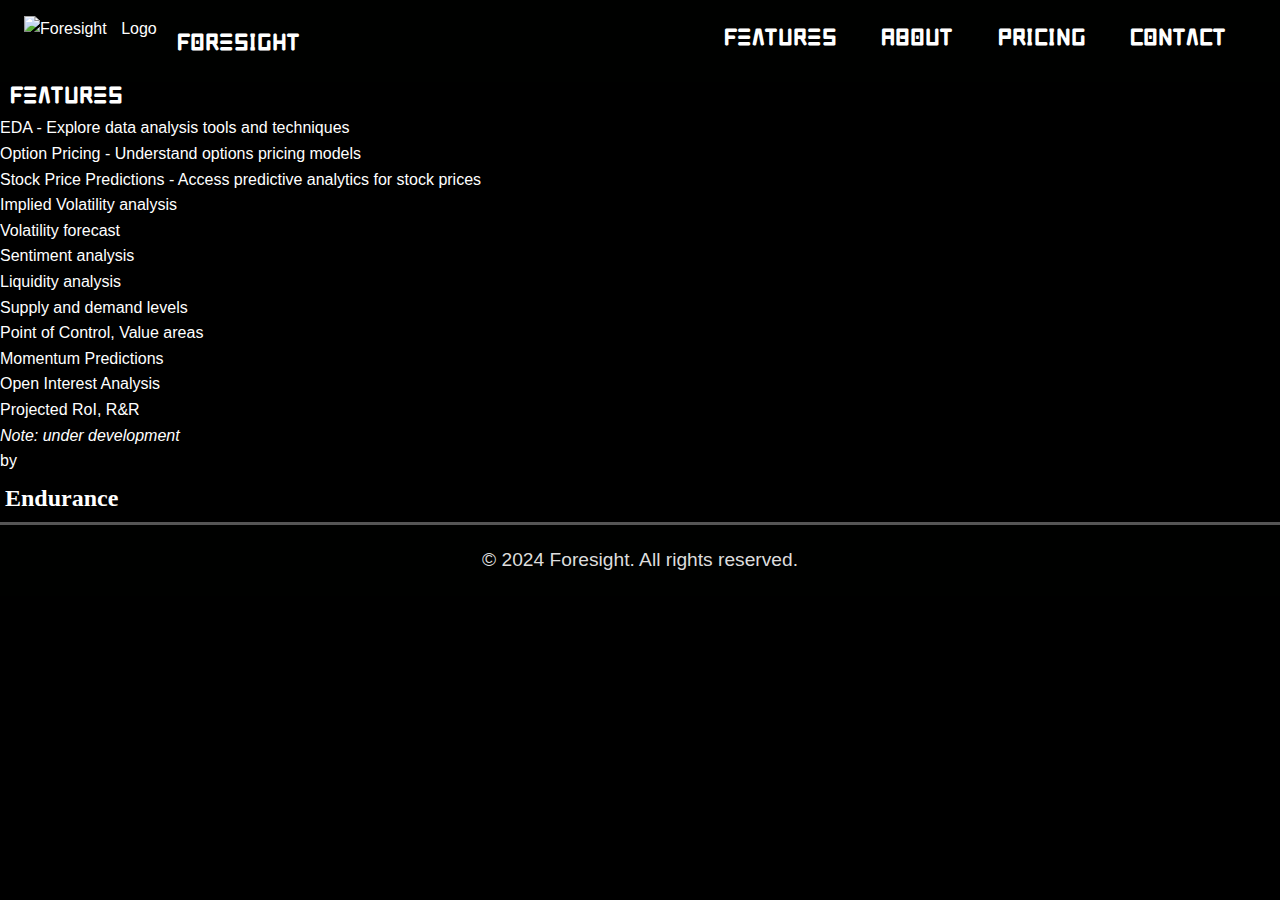
==== Features.html @ dc1a1a07 "Update Features.html" ====
<!DOCTYPE html>
<html lang="en">
  <head>
    <meta charset="UTF-8">
    <meta name="viewport" content="width=device-width, initial-scale=1.0">
    <title>Foresight - Home</title>
    <link rel="stylesheet" href="styles.css">
    <link rel="icon" type="image/png" href="Assets/Logos/bullai.png">
  </head>
  <body>
  
    <header>
      <div class="container">
        <a href='index.html'>
          <img id="logo" src="Assets/Logos/bullai.png" alt="Foresight Logo">
        </a>
        <div class="title">
        <h2>Foresight</h2>
        </div>
      </div>
  
      <nav>
        <ul>
          <li><h2><a href="Features.html">Features</a></h2></li>
          <li><h2><a href="#about">About</a></h2></li>
          <li><h2><a href="#pricing">Pricing</a></h2></li>
          <li><h2><a href="#contact">Contact</a></h2></li>
        </ul>
      </nav>
    </header>

    <!-- Features Section -->
    <section id="features">
        <h2>Features</h2>
        <ul>
            <li>EDA - Explore data analysis tools and techniques</li>
            <li>Option Pricing - Understand options pricing models</li>
            <li>Stock Price Predictions - Access predictive analytics for stock prices</li>
            <li>Implied Volatility analysis</li>
            <li>Volatility forecast</li>
            <li>Sentiment analysis</li>
            <li>Liquidity analysis</li>
            <li>Supply and demand levels</li>
            <li>Point of Control, Value areas</li>
            <li>Momentum Predictions</li>
            <li>Open Interest Analysis</li>
            <li>Projected RoI, R&R</li>
            <li><i>Note: under development</i></li>
        </ul>
    </section>
    
    
    <div class="ref">
      <p>by</p>
      <span class="glown"><h1> Endurance</h1></span>
    </div>
    
    <footer>
      <p>&copy; 2024 Foresight. All rights reserved.</p>
    </footer>

</body>
</html>
---- styles.css ----
/* Reset CSS */
body, h1, h2, p, ul, li {
    margin: 0;
    padding: 0;
    box-sizing: border-box;
}

/* Font face */
@font-face {
    font-family: 'Logirent';
    src: url(Assets/Fonts/logirent/ttf/logirent-logirent-regular-400.ttf);
    font-family: 'Solaris';
    src: url(Assets/Fonts/Solaris/Solaris.ttf);
}

/* Body Styles */
body {
    font-family: 'Segoe UI', Tahoma, Geneva, Verdana, sans-serif;
    background-color: #000000; /* Dark background color */
    color: #fff; /* Light gray text color */
    line-height: 1.6;
    margin: 0;
    padding: 0;
}

/* Header Styles */
header {
    background-color: #000100; /* Dark background for header */
    padding: 1rem 1.5rem; /* Add some padding for spacing */
    display: flex; /* Arrange elements horizontally */
    justify-content: space-between; /* Align items evenly */
    align-items: center; /* Vertically center logo and title */
}

h1 {
    font-family: 'Logirent';
    font-size: 1.5em; /* Adjust the font size as needed */
    margin-right: 10px; /* Add space between the logo and the title */
    margin-left: 10px;
}

h2 {
    font-family: 'Solaris';
    font-size: 1.5em; /* Adjust the font size as needed */
    margin-right: 10px; /* Add space between the logo and the title */
    margin-left: 10px;
    margin-top: -5px;
}

h3 {
    font-size: 1.5em;
}

p {
    font-family: 'Segoe UI', Tahoma, Geneva, Verdana, sans-serif; /* Use default font for paragraphs */
    margin: 0; /* Remove default margin */
}

.container {
    display: flex; /* Allow logo and navigation to align side-by-side */
    align-items: center; /* Align items based on the baseline of the content */
    word-spacing: 10px;
  }
  
  .container a {
    display: flex;
    align-items: center;
    text-decoration: none; 
    color: inherit;
  }
  
.title {
    display: flex;
    align-items: center;
    margin-left: 10px;
    margin-top: 10px;
    
}

#logo {
    display: flex;
    align-items: center;
    height: 50px;
}
  
  h1 {
    margin: 5px; /* Remove default margin */
  }

nav {
    list-style: none; /* Remove default bullet points */
    margin: 0; /* Remove default margin */
    padding: 0; /* Remove default padding */
}

nav li {
    display: inline-block; /* Display menu items inline */
    margin-right: 20px; /* Add spacing between menu items */
}

nav a {
    color: #fff; /* White text color for menus */
    text-decoration: none; /* Remove underline */
    font-weight: bold; /* Make menus bolder for readability */
}

.glow {
    animation: glow 1.5s infinite alternate;
}

@keyframes glow {
    from {
        text-shadow: 0 0 10px #8A2BE2; /* Purple glow */
    }
    to {
        text-shadow: 0 0 20px #8A2BE2; /* Increased glow */
    }
}

.glown {
    animation: glown 1.5s infinite alternate;
}

@keyframes glown {
    from {
        text-shadow: 0 0 10px #fff; /* White glow */
    }
    to {
        text-shadow: 0 0 30px #fff; /* Increased glow */
    }
}

/* Hero Section Styles */
.hero-section {
    position: relative;
    height: 400px; /* Adjust the height of the hero section */
    background-image: url('Assets/Bg/bg2_1.jpeg'); /* Add your background image */
    background-size: cover;
    background-position: center;
    color: #fff; /* Text color */
}

.overlay {
    position: absolute;
    top: 0;
    left: 0;
    width: 100%;
    height: 100%;
    background-color: rgba(0, 0, 0, 0.5); /* Semi-transparent overlay */
}

.hero-content {
    position: absolute;
    top: 50%;
    left: 50%;
    transform: translate(-50%, -50%);
    text-align: center;
}

.hero-content h1 {
    font-size: 3em;
    margin-bottom: 10px;
}

.hero-content p {
    font-size: 1.5em;
}

/* Call-to-Action Styles */
#cta {
    background-color: #000100; /* Darker background */
    color: #fff;
    text-align: center;
    padding: 30px 0;
    border-radius: 5px;
}

#cta h2 {
    font-size: 2.5em;
    margin-bottom: 20px;
}

#cta p {
    font-size: 1.2em;
    margin-bottom: 30px;
}

.cta-button {
    background-color: #555; /* Darker button */
    color: #fff;
    padding: 15px 40px;
    border: none;
    border-radius: 5px;
    font-size: 1.2em;
    text-decoration: none;
    transition: background-color 0.3s ease-in-out;
}

.cta-button:hover {
    background-color: #666; /* Slightly lighter on hover */
}

/* Footer Styles */
footer {
    background-color: #000100; /* Dark footer background */
    color: #ddd;
    text-align: center;
    padding: 20px;
    border-top: 3px solid #555; /* Darker border */
}

footer p {
    font-size: 1.2em;
}
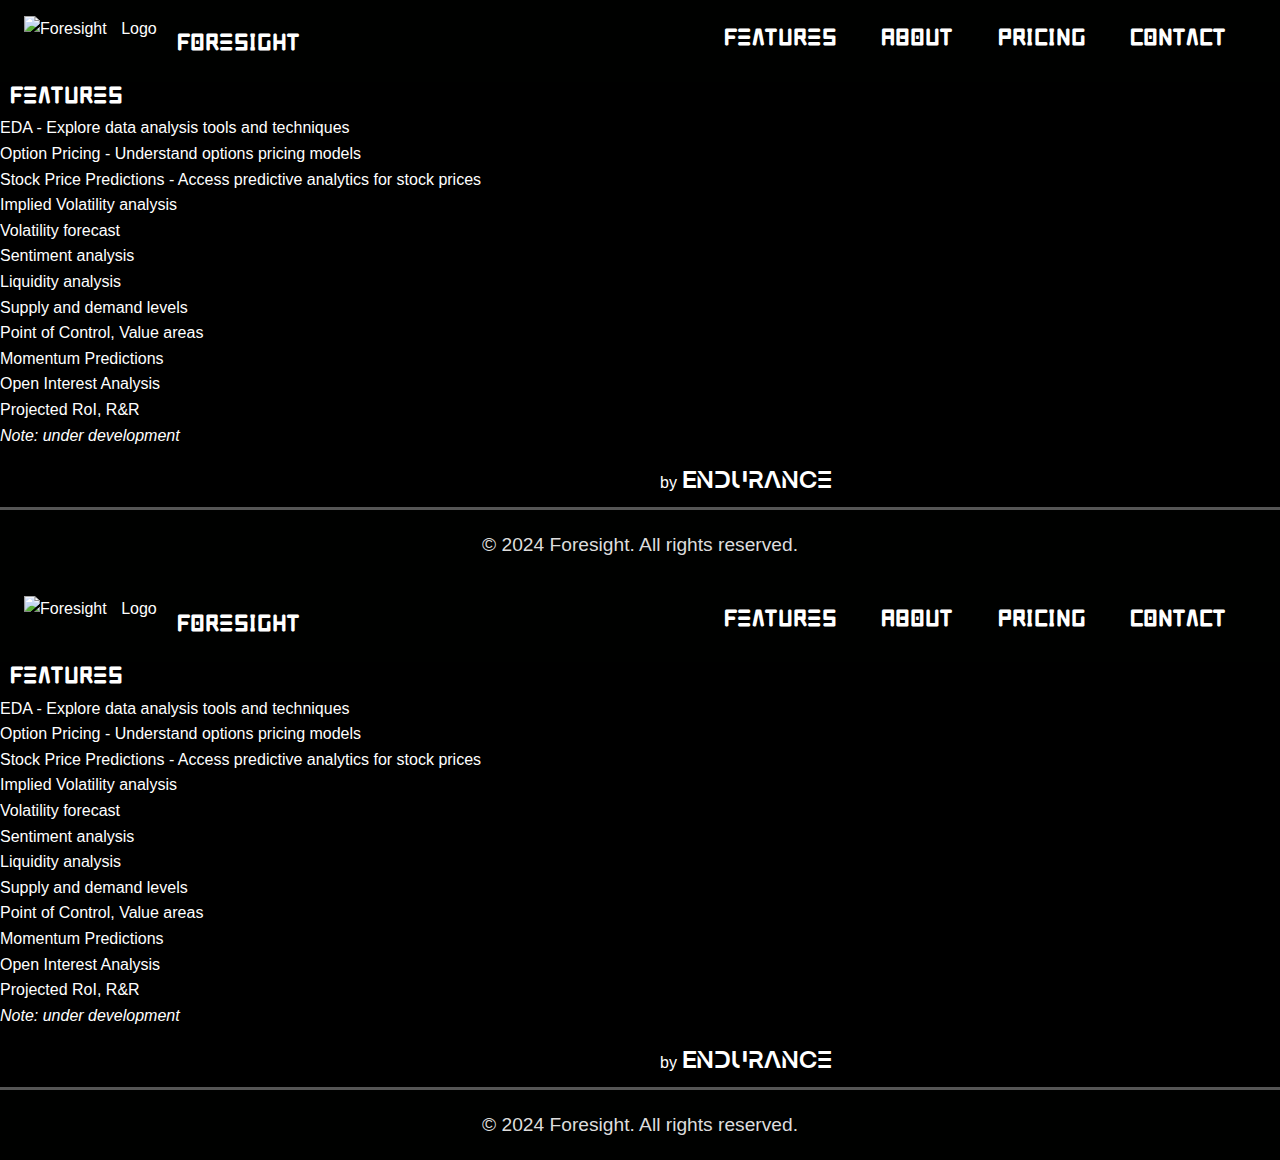
==== commit 0529df9c: "Merge branch 'main' of https://github.com/Harshj6301/Foresight-website" ====
--- a/Features.html
+++ b/Features.html
@@ -1,63 +1,126 @@
-<!DOCTYPE html>
-<html lang="en">
-  <head>
-    <meta charset="UTF-8">
-    <meta name="viewport" content="width=device-width, initial-scale=1.0">
-    <title>Foresight - Home</title>
-    <link rel="stylesheet" href="styles.css">
-    <link rel="icon" type="image/png" href="Assets/Logos/bullai.png">
-  </head>
-  <body>
-  
-    <header>
-      <div class="container">
-        <a href='index.html'>
-          <img id="logo" src="Assets/Logos/bullai.png" alt="Foresight Logo">
-        </a>
-        <div class="title">
-        <h2>Foresight</h2>
-        </div>
-      </div>
-  
-      <nav>
-        <ul>
-          <li><h2><a href="Features.html">Features</a></h2></li>
-          <li><h2><a href="#about">About</a></h2></li>
-          <li><h2><a href="#pricing">Pricing</a></h2></li>
-          <li><h2><a href="#contact">Contact</a></h2></li>
-        </ul>
-      </nav>
-    </header>
-
-    <!-- Features Section -->
-    <section id="features">
-        <h2>Features</h2>
-        <ul>
-            <li>EDA - Explore data analysis tools and techniques</li>
-            <li>Option Pricing - Understand options pricing models</li>
-            <li>Stock Price Predictions - Access predictive analytics for stock prices</li>
-            <li>Implied Volatility analysis</li>
-            <li>Volatility forecast</li>
-            <li>Sentiment analysis</li>
-            <li>Liquidity analysis</li>
-            <li>Supply and demand levels</li>
-            <li>Point of Control, Value areas</li>
-            <li>Momentum Predictions</li>
-            <li>Open Interest Analysis</li>
-            <li>Projected RoI, R&R</li>
-            <li><i>Note: under development</i></li>
-        </ul>
-    </section>
-    
-    
-    <div class="ref">
-      <p>by</p>
-      <span class="glown"><h1> Endurance</h1></span>
-    </div>
-    
-    <footer>
-      <p>&copy; 2024 Foresight. All rights reserved.</p>
-    </footer>
-
-</body>
-</html>
+<!DOCTYPE html>
+<html lang="en">
+  <head>
+    <meta charset="UTF-8">
+    <meta name="viewport" content="width=device-width, initial-scale=1.0">
+    <title>Foresight - Home</title>
+    <link rel="stylesheet" href="styles.css">
+    <link rel="icon" type="image/png" href="Assets/Logos/bullai.png">
+  </head>
+  <body>
+  
+    <header>
+      <div class="container">
+        <a href='index.html'>
+          <img id="logo" src="Assets/Logos/bullai.png" alt="Foresight Logo">
+        </a>
+        <div class="title">
+        <h2>Foresight</h2>
+        </div>
+      </div>
+  
+      <nav>
+        <ul>
+          <li><h2><a href="Features.html">Features</a></h2></li>
+          <li><h2><a href="#about">About</a></h2></li>
+          <li><h2><a href="#pricing">Pricing</a></h2></li>
+          <li><h2><a href="#contact">Contact</a></h2></li>
+        </ul>
+      </nav>
+    </header>
+
+    <!-- Features Section -->
+    <section id="features">
+        <h2>Features</h2>
+        <ul>
+            <li>EDA - Explore data analysis tools and techniques</li>
+            <li>Option Pricing - Understand options pricing models</li>
+            <li>Stock Price Predictions - Access predictive analytics for stock prices</li>
+            <li>Implied Volatility analysis</li>
+            <li>Volatility forecast</li>
+            <li>Sentiment analysis</li>
+            <li>Liquidity analysis</li>
+            <li>Supply and demand levels</li>
+            <li>Point of Control, Value areas</li>
+            <li>Momentum Predictions</li>
+            <li>Open Interest Analysis</li>
+            <li>Projected RoI, R&R</li>
+            <li><i>Note: under development</i></li>
+        </ul>
+    </section>
+    
+    
+    <div class="ref">
+      <p>by</p>
+      <span class="glown"><h1> Endurance</h1></span>
+    </div>
+    
+    <footer>
+      <p>&copy; 2024 Foresight. All rights reserved.</p>
+    </footer>
+
+</body>
+</html>
+<!DOCTYPE html>
+<html lang="en">
+  <head>
+    <meta charset="UTF-8">
+    <meta name="viewport" content="width=device-width, initial-scale=1.0">
+    <title>Foresight - Home</title>
+    <link rel="stylesheet" href="styles.css">
+    <link rel="icon" type="image/png" href="Assets/Logos/bullai.png">
+  </head>
+  <body>
+  
+    <header>
+      <div class="container">
+        <a href='index.html'>
+          <img id="logo" src="Assets/Logos/bullai.png" alt="Foresight Logo">
+        </a>
+        <div class="title">
+        <h2>Foresight</h2>
+        </div>
+      </div>
+  
+      <nav>
+        <ul>
+          <li><h2><a href="Features.html">Features</a></h2></li>
+          <li><h2><a href="#about">About</a></h2></li>
+          <li><h2><a href="#pricing">Pricing</a></h2></li>
+          <li><h2><a href="#contact">Contact</a></h2></li>
+        </ul>
+      </nav>
+    </header>
+
+    <!-- Features Section -->
+    <section id="features">
+        <h2>Features</h2>
+        <ul>
+            <li>EDA - Explore data analysis tools and techniques</li>
+            <li>Option Pricing - Understand options pricing models</li>
+            <li>Stock Price Predictions - Access predictive analytics for stock prices</li>
+            <li>Implied Volatility analysis</li>
+            <li>Volatility forecast</li>
+            <li>Sentiment analysis</li>
+            <li>Liquidity analysis</li>
+            <li>Supply and demand levels</li>
+            <li>Point of Control, Value areas</li>
+            <li>Momentum Predictions</li>
+            <li>Open Interest Analysis</li>
+            <li>Projected RoI, R&R</li>
+            <li><i>Note: under development</i></li>
+        </ul>
+    </section>
+    
+    
+    <div class="ref">
+      <p>by</p>
+      <span class="glown"><h1> Endurance</h1></span>
+    </div>
+    
+    <footer>
+      <p>&copy; 2024 Foresight. All rights reserved.</p>
+    </footer>
+
+</body>
+</html>
--- a/styles.css
+++ b/styles.css
@@ -1,214 +1,448 @@
-/* Reset CSS */
-body, h1, h2, p, ul, li {
-    margin: 0;
-    padding: 0;
-    box-sizing: border-box;
-}
-
-/* Font face */
-@font-face {
-    font-family: 'Logirent';
-    src: url(Assets/Fonts/logirent/ttf/logirent-logirent-regular-400.ttf);
-    font-family: 'Solaris';
-    src: url(Assets/Fonts/Solaris/Solaris.ttf);
-}
-
-/* Body Styles */
-body {
-    font-family: 'Segoe UI', Tahoma, Geneva, Verdana, sans-serif;
-    background-color: #000000; /* Dark background color */
-    color: #fff; /* Light gray text color */
-    line-height: 1.6;
-    margin: 0;
-    padding: 0;
-}
-
-/* Header Styles */
-header {
-    background-color: #000100; /* Dark background for header */
-    padding: 1rem 1.5rem; /* Add some padding for spacing */
-    display: flex; /* Arrange elements horizontally */
-    justify-content: space-between; /* Align items evenly */
-    align-items: center; /* Vertically center logo and title */
-}
-
-h1 {
-    font-family: 'Logirent';
-    font-size: 1.5em; /* Adjust the font size as needed */
-    margin-right: 10px; /* Add space between the logo and the title */
-    margin-left: 10px;
-}
-
-h2 {
-    font-family: 'Solaris';
-    font-size: 1.5em; /* Adjust the font size as needed */
-    margin-right: 10px; /* Add space between the logo and the title */
-    margin-left: 10px;
-    margin-top: -5px;
-}
-
-h3 {
-    font-size: 1.5em;
-}
-
-p {
-    font-family: 'Segoe UI', Tahoma, Geneva, Verdana, sans-serif; /* Use default font for paragraphs */
-    margin: 0; /* Remove default margin */
-}
-
-.container {
-    display: flex; /* Allow logo and navigation to align side-by-side */
-    align-items: center; /* Align items based on the baseline of the content */
-    word-spacing: 10px;
-  }
-  
-  .container a {
-    display: flex;
-    align-items: center;
-    text-decoration: none; 
-    color: inherit;
-  }
-  
-.title {
-    display: flex;
-    align-items: center;
-    margin-left: 10px;
-    margin-top: 10px;
-    
-}
-
-#logo {
-    display: flex;
-    align-items: center;
-    height: 50px;
-}
-  
-  h1 {
-    margin: 5px; /* Remove default margin */
-  }
-
-nav {
-    list-style: none; /* Remove default bullet points */
-    margin: 0; /* Remove default margin */
-    padding: 0; /* Remove default padding */
-}
-
-nav li {
-    display: inline-block; /* Display menu items inline */
-    margin-right: 20px; /* Add spacing between menu items */
-}
-
-nav a {
-    color: #fff; /* White text color for menus */
-    text-decoration: none; /* Remove underline */
-    font-weight: bold; /* Make menus bolder for readability */
-}
-
-.glow {
-    animation: glow 1.5s infinite alternate;
-}
-
-@keyframes glow {
-    from {
-        text-shadow: 0 0 10px #8A2BE2; /* Purple glow */
-    }
-    to {
-        text-shadow: 0 0 20px #8A2BE2; /* Increased glow */
-    }
-}
-
-.glown {
-    animation: glown 1.5s infinite alternate;
-}
-
-@keyframes glown {
-    from {
-        text-shadow: 0 0 10px #fff; /* White glow */
-    }
-    to {
-        text-shadow: 0 0 30px #fff; /* Increased glow */
-    }
-}
-
-/* Hero Section Styles */
-.hero-section {
-    position: relative;
-    height: 400px; /* Adjust the height of the hero section */
-    background-image: url('Assets/Bg/bg2_1.jpeg'); /* Add your background image */
-    background-size: cover;
-    background-position: center;
-    color: #fff; /* Text color */
-}
-
-.overlay {
-    position: absolute;
-    top: 0;
-    left: 0;
-    width: 100%;
-    height: 100%;
-    background-color: rgba(0, 0, 0, 0.5); /* Semi-transparent overlay */
-}
-
-.hero-content {
-    position: absolute;
-    top: 50%;
-    left: 50%;
-    transform: translate(-50%, -50%);
-    text-align: center;
-}
-
-.hero-content h1 {
-    font-size: 3em;
-    margin-bottom: 10px;
-}
-
-.hero-content p {
-    font-size: 1.5em;
-}
-
-/* Call-to-Action Styles */
-#cta {
-    background-color: #000100; /* Darker background */
-    color: #fff;
-    text-align: center;
-    padding: 30px 0;
-    border-radius: 5px;
-}
-
-#cta h2 {
-    font-size: 2.5em;
-    margin-bottom: 20px;
-}
-
-#cta p {
-    font-size: 1.2em;
-    margin-bottom: 30px;
-}
-
-.cta-button {
-    background-color: #555; /* Darker button */
-    color: #fff;
-    padding: 15px 40px;
-    border: none;
-    border-radius: 5px;
-    font-size: 1.2em;
-    text-decoration: none;
-    transition: background-color 0.3s ease-in-out;
-}
-
-.cta-button:hover {
-    background-color: #666; /* Slightly lighter on hover */
-}
-
-/* Footer Styles */
-footer {
-    background-color: #000100; /* Dark footer background */
-    color: #ddd;
-    text-align: center;
-    padding: 20px;
-    border-top: 3px solid #555; /* Darker border */
-}
-
-footer p {
-    font-size: 1.2em;
-}
+/* Reset CSS */
+body, h1, h2, p, ul, li {
+    margin: 0;
+    padding: 0;
+    box-sizing: border-box;
+}
+
+/* Font face */
+@font-face {
+    font-family: 'logirent';
+    src: url(Assets/Fonts/logirent/ttf/logirent-logirent-bold-700.ttf);
+}
+@font-face {
+    font-family: 'Solaris';
+    src: url(Assets/Fonts/Solaris/Solaris.ttf);
+}
+
+/* Body Styles */
+body {
+    font-family: 'Segoe UI', Tahoma, Geneva, Verdana, sans-serif;
+    background-color: #000000; /* Dark background color */
+    color: #fff; /* Light gray text color */
+    line-height: 1.6;
+    margin: 0;
+    padding: 0;
+}
+
+/* Header Styles */
+header {
+    background-color: #000100; /* Dark background for header */
+    padding: 1rem 1.5rem; /* Add some padding for spacing */
+    display: flex; /* Arrange elements horizontally */
+    justify-content: space-between; /* Align items evenly */
+    align-items: center; /* Vertically center logo and title */
+}
+
+h1 {
+    font-family: 'logirent';
+    font-size: 1.5em; /* Adjust the font size as needed */
+    margin-right: 10px; /* Add space between the logo and the title */
+    margin-left: 10px;
+}
+
+h2 {
+    font-family: 'Solaris';
+    font-size: 1.5em; /* Adjust the font size as needed */
+    margin-right: 10px; /* Add space between the logo and the title */
+    margin-left: 10px;
+    margin-top: -5px;
+}
+
+h3 {
+    font-size: 1.5em;
+}
+
+p {
+    font-family: 'Segoe UI', Tahoma, Geneva, Verdana, sans-serif; /* Use default font for paragraphs */
+    margin: 0; /* Remove default margin */
+}
+
+.container {
+    display: flex; /* Allow logo and navigation to align side-by-side */
+    align-items: center; /* Align items based on the baseline of the content */
+    word-spacing: 10px;
+  }
+  
+  .container a {
+    display: flex;
+    align-items: center;
+    text-decoration: none; 
+    color: inherit;
+  }
+  
+.title {
+    display: flex;
+    align-items: center;
+    margin-left: 10px;
+    margin-top: 10px;
+    
+}
+
+#logo {
+    display: flex;
+    align-items: center;
+    height: 50px;
+}
+  
+  h1 {
+    margin: 5px; /* Remove default margin */
+  }
+
+nav {
+    list-style: none; /* Remove default bullet points */
+    margin: 0; /* Remove default margin */
+    padding: 0; /* Remove default padding */
+}
+
+nav li {
+    display: inline-block; /* Display menu items inline */
+    margin-right: 20px; /* Add spacing between menu items */
+}
+
+nav a {
+    color: #fff; /* White text color for menus */
+    text-decoration: none; /* Remove underline */
+    font-weight: bold; /* Make menus bolder for readability */
+}
+
+.glow {
+    animation: glow 1.5s infinite alternate;
+}
+
+@keyframes glow {
+    from {
+        text-shadow: 0 0 10px #8A2BE2; /* Purple glow */
+    }
+    to {
+        text-shadow: 0 0 20px #8A2BE2; /* Increased glow */
+    }
+}
+
+.glown {
+    animation: glown 1.5s infinite alternate;
+}
+
+@keyframes glown {
+    from {
+        text-shadow: 0 0 10px #fff; /* White glow */
+    }
+    to {
+        text-shadow: 0 0 30px #fff; /* Increased glow */
+    }
+}
+
+.ref {
+    display: flex;
+    align-items: center;
+    margin-left: 660px;
+    margin-top: 10px;
+}
+
+
+/* Hero Section Styles */
+.hero-section {
+    position: relative;
+    height: 400px; /* Adjust the height of the hero section */
+    background-image: url('Assets/Bg/bg2_1.jpeg'); /* Add your background image */
+    background-size: cover;
+    background-position: center;
+    color: #fff; /* Text color */
+}
+
+.overlay {
+    position: absolute;
+    top: 0;
+    left: 0;
+    width: 100%;
+    height: 100%;
+    background-color: rgba(0, 0, 0, 0.5); /* Semi-transparent overlay */
+}
+
+.hero-content {
+    position: absolute;
+    top: 50%;
+    left: 50%;
+    transform: translate(-50%, -50%);
+    text-align: center;
+}
+
+.hero-content h1 {
+    font-size: 3em;
+    margin-bottom: 10px;
+}
+
+.hero-content p {
+    font-size: 1.5em;
+}
+
+/* Call-to-Action Styles */
+#cta {
+    background-color: #000100; /* Darker background */
+    color: #fff;
+    text-align: center;
+    padding: 30px 0;
+    border-radius: 5px;
+}
+
+#cta h2 {
+    font-size: 2.5em;
+    margin-bottom: 20px;
+}
+
+#cta p {
+    font-size: 1.2em;
+    margin-bottom: 30px;
+}
+
+.cta-button {
+    background-color: #555; /* Darker button */
+    color: #fff;
+    padding: 15px 40px;
+    border: none;
+    border-radius: 5px;
+    font-size: 1.2em;
+    text-decoration: none;
+    transition: background-color 0.3s ease-in-out;
+}
+
+.cta-button:hover {
+    background-color: #666; /* Slightly lighter on hover */
+}
+
+/* Footer Styles */
+footer {
+    background-color: #000100; /* Dark footer background */
+    color: #ddd;
+    text-align: center;
+    padding: 20px;
+    border-top: 3px solid #555; /* Darker border */
+}
+
+footer p {
+    font-size: 1.2em;
+}
+/* Reset CSS */
+body, h1, h2, p, ul, li {
+    margin: 0;
+    padding: 0;
+    box-sizing: border-box;
+}
+
+/* Font face */
+@font-face {
+    font-family: 'logirent';
+    src: url(Assets/Fonts/logirent/ttf/logirent-logirent-bold-700.ttf);
+}
+@font-face {
+    font-family: 'Solaris';
+    src: url(Assets/Fonts/Solaris/Solaris.ttf);
+}
+
+/* Body Styles */
+body {
+    font-family: 'Segoe UI', Tahoma, Geneva, Verdana, sans-serif;
+    background-color: #000000; /* Dark background color */
+    color: #fff; /* Light gray text color */
+    line-height: 1.6;
+    margin: 0;
+    padding: 0;
+}
+
+/* Header Styles */
+header {
+    background-color: #000100; /* Dark background for header */
+    padding: 1rem 1.5rem; /* Add some padding for spacing */
+    display: flex; /* Arrange elements horizontally */
+    justify-content: space-between; /* Align items evenly */
+    align-items: center; /* Vertically center logo and title */
+}
+
+h1 {
+    font-family: 'logirent';
+    font-size: 1.5em; /* Adjust the font size as needed */
+    margin-right: 10px; /* Add space between the logo and the title */
+    margin-left: 10px;
+}
+
+h2 {
+    font-family: 'Solaris';
+    font-size: 1.5em; /* Adjust the font size as needed */
+    margin-right: 10px; /* Add space between the logo and the title */
+    margin-left: 10px;
+    margin-top: -5px;
+}
+
+h3 {
+    font-size: 1.5em;
+}
+
+p {
+    font-family: 'Segoe UI', Tahoma, Geneva, Verdana, sans-serif; /* Use default font for paragraphs */
+    margin: 0; /* Remove default margin */
+}
+
+.container {
+    display: flex; /* Allow logo and navigation to align side-by-side */
+    align-items: center; /* Align items based on the baseline of the content */
+    word-spacing: 10px;
+  }
+  
+  .container a {
+    display: flex;
+    align-items: center;
+    text-decoration: none; 
+    color: inherit;
+  }
+  
+.title {
+    display: flex;
+    align-items: center;
+    margin-left: 10px;
+    margin-top: 10px;
+    
+}
+
+#logo {
+    display: flex;
+    align-items: center;
+    height: 50px;
+}
+  
+  h1 {
+    margin: 5px; /* Remove default margin */
+  }
+
+nav {
+    list-style: none; /* Remove default bullet points */
+    margin: 0; /* Remove default margin */
+    padding: 0; /* Remove default padding */
+}
+
+nav li {
+    display: inline-block; /* Display menu items inline */
+    margin-right: 20px; /* Add spacing between menu items */
+}
+
+nav a {
+    color: #fff; /* White text color for menus */
+    text-decoration: none; /* Remove underline */
+    font-weight: bold; /* Make menus bolder for readability */
+}
+
+.glow {
+    animation: glow 1.5s infinite alternate;
+}
+
+@keyframes glow {
+    from {
+        text-shadow: 0 0 10px #8A2BE2; /* Purple glow */
+    }
+    to {
+        text-shadow: 0 0 20px #8A2BE2; /* Increased glow */
+    }
+}
+
+.glown {
+    animation: glown 1.5s infinite alternate;
+}
+
+@keyframes glown {
+    from {
+        text-shadow: 0 0 10px #fff; /* White glow */
+    }
+    to {
+        text-shadow: 0 0 30px #fff; /* Increased glow */
+    }
+}
+
+.ref {
+    display: flex;
+    align-items: center;
+    margin-left: 660px;
+    margin-top: 10px;
+}
+
+
+/* Hero Section Styles */
+.hero-section {
+    position: relative;
+    height: 400px; /* Adjust the height of the hero section */
+    background-image: url('Assets/Bg/bg2_1.jpeg'); /* Add your background image */
+    background-size: cover;
+    background-position: center;
+    color: #fff; /* Text color */
+}
+
+.overlay {
+    position: absolute;
+    top: 0;
+    left: 0;
+    width: 100%;
+    height: 100%;
+    background-color: rgba(0, 0, 0, 0.5); /* Semi-transparent overlay */
+}
+
+.hero-content {
+    position: absolute;
+    top: 50%;
+    left: 50%;
+    transform: translate(-50%, -50%);
+    text-align: center;
+}
+
+.hero-content h1 {
+    font-size: 3em;
+    margin-bottom: 10px;
+}
+
+.hero-content p {
+    font-size: 1.5em;
+}
+
+/* Call-to-Action Styles */
+#cta {
+    background-color: #000100; /* Darker background */
+    color: #fff;
+    text-align: center;
+    padding: 30px 0;
+    border-radius: 5px;
+}
+
+#cta h2 {
+    font-size: 2.5em;
+    margin-bottom: 20px;
+}
+
+#cta p {
+    font-size: 1.2em;
+    margin-bottom: 30px;
+}
+
+.cta-button {
+    background-color: #555; /* Darker button */
+    color: #fff;
+    padding: 15px 40px;
+    border: none;
+    border-radius: 5px;
+    font-size: 1.2em;
+    text-decoration: none;
+    transition: background-color 0.3s ease-in-out;
+}
+
+.cta-button:hover {
+    background-color: #666; /* Slightly lighter on hover */
+}
+
+/* Footer Styles */
+footer {
+    background-color: #000100; /* Dark footer background */
+    color: #ddd;
+    text-align: center;
+    padding: 20px;
+    border-top: 3px solid #555; /* Darker border */
+}
+
+footer p {
+    font-size: 1.2em;
+}
--- a/styles.css
+++ b/styles.css
@@ -1,214 +1,448 @@
-/* Reset CSS */
-body, h1, h2, p, ul, li {
-    margin: 0;
-    padding: 0;
-    box-sizing: border-box;
-}
-
-/* Font face */
-@font-face {
-    font-family: 'Logirent';
-    src: url(Assets/Fonts/logirent/ttf/logirent-logirent-regular-400.ttf);
-    font-family: 'Solaris';
-    src: url(Assets/Fonts/Solaris/Solaris.ttf);
-}
-
-/* Body Styles */
-body {
-    font-family: 'Segoe UI', Tahoma, Geneva, Verdana, sans-serif;
-    background-color: #000000; /* Dark background color */
-    color: #fff; /* Light gray text color */
-    line-height: 1.6;
-    margin: 0;
-    padding: 0;
-}
-
-/* Header Styles */
-header {
-    background-color: #000100; /* Dark background for header */
-    padding: 1rem 1.5rem; /* Add some padding for spacing */
-    display: flex; /* Arrange elements horizontally */
-    justify-content: space-between; /* Align items evenly */
-    align-items: center; /* Vertically center logo and title */
-}
-
-h1 {
-    font-family: 'Logirent';
-    font-size: 1.5em; /* Adjust the font size as needed */
-    margin-right: 10px; /* Add space between the logo and the title */
-    margin-left: 10px;
-}
-
-h2 {
-    font-family: 'Solaris';
-    font-size: 1.5em; /* Adjust the font size as needed */
-    margin-right: 10px; /* Add space between the logo and the title */
-    margin-left: 10px;
-    margin-top: -5px;
-}
-
-h3 {
-    font-size: 1.5em;
-}
-
-p {
-    font-family: 'Segoe UI', Tahoma, Geneva, Verdana, sans-serif; /* Use default font for paragraphs */
-    margin: 0; /* Remove default margin */
-}
-
-.container {
-    display: flex; /* Allow logo and navigation to align side-by-side */
-    align-items: center; /* Align items based on the baseline of the content */
-    word-spacing: 10px;
-  }
-  
-  .container a {
-    display: flex;
-    align-items: center;
-    text-decoration: none; 
-    color: inherit;
-  }
-  
-.title {
-    display: flex;
-    align-items: center;
-    margin-left: 10px;
-    margin-top: 10px;
-    
-}
-
-#logo {
-    display: flex;
-    align-items: center;
-    height: 50px;
-}
-  
-  h1 {
-    margin: 5px; /* Remove default margin */
-  }
-
-nav {
-    list-style: none; /* Remove default bullet points */
-    margin: 0; /* Remove default margin */
-    padding: 0; /* Remove default padding */
-}
-
-nav li {
-    display: inline-block; /* Display menu items inline */
-    margin-right: 20px; /* Add spacing between menu items */
-}
-
-nav a {
-    color: #fff; /* White text color for menus */
-    text-decoration: none; /* Remove underline */
-    font-weight: bold; /* Make menus bolder for readability */
-}
-
-.glow {
-    animation: glow 1.5s infinite alternate;
-}
-
-@keyframes glow {
-    from {
-        text-shadow: 0 0 10px #8A2BE2; /* Purple glow */
-    }
-    to {
-        text-shadow: 0 0 20px #8A2BE2; /* Increased glow */
-    }
-}
-
-.glown {
-    animation: glown 1.5s infinite alternate;
-}
-
-@keyframes glown {
-    from {
-        text-shadow: 0 0 10px #fff; /* White glow */
-    }
-    to {
-        text-shadow: 0 0 30px #fff; /* Increased glow */
-    }
-}
-
-/* Hero Section Styles */
-.hero-section {
-    position: relative;
-    height: 400px; /* Adjust the height of the hero section */
-    background-image: url('Assets/Bg/bg2_1.jpeg'); /* Add your background image */
-    background-size: cover;
-    background-position: center;
-    color: #fff; /* Text color */
-}
-
-.overlay {
-    position: absolute;
-    top: 0;
-    left: 0;
-    width: 100%;
-    height: 100%;
-    background-color: rgba(0, 0, 0, 0.5); /* Semi-transparent overlay */
-}
-
-.hero-content {
-    position: absolute;
-    top: 50%;
-    left: 50%;
-    transform: translate(-50%, -50%);
-    text-align: center;
-}
-
-.hero-content h1 {
-    font-size: 3em;
-    margin-bottom: 10px;
-}
-
-.hero-content p {
-    font-size: 1.5em;
-}
-
-/* Call-to-Action Styles */
-#cta {
-    background-color: #000100; /* Darker background */
-    color: #fff;
-    text-align: center;
-    padding: 30px 0;
-    border-radius: 5px;
-}
-
-#cta h2 {
-    font-size: 2.5em;
-    margin-bottom: 20px;
-}
-
-#cta p {
-    font-size: 1.2em;
-    margin-bottom: 30px;
-}
-
-.cta-button {
-    background-color: #555; /* Darker button */
-    color: #fff;
-    padding: 15px 40px;
-    border: none;
-    border-radius: 5px;
-    font-size: 1.2em;
-    text-decoration: none;
-    transition: background-color 0.3s ease-in-out;
-}
-
-.cta-button:hover {
-    background-color: #666; /* Slightly lighter on hover */
-}
-
-/* Footer Styles */
-footer {
-    background-color: #000100; /* Dark footer background */
-    color: #ddd;
-    text-align: center;
-    padding: 20px;
-    border-top: 3px solid #555; /* Darker border */
-}
-
-footer p {
-    font-size: 1.2em;
-}
+/* Reset CSS */
+body, h1, h2, p, ul, li {
+    margin: 0;
+    padding: 0;
+    box-sizing: border-box;
+}
+
+/* Font face */
+@font-face {
+    font-family: 'logirent';
+    src: url(Assets/Fonts/logirent/ttf/logirent-logirent-bold-700.ttf);
+}
+@font-face {
+    font-family: 'Solaris';
+    src: url(Assets/Fonts/Solaris/Solaris.ttf);
+}
+
+/* Body Styles */
+body {
+    font-family: 'Segoe UI', Tahoma, Geneva, Verdana, sans-serif;
+    background-color: #000000; /* Dark background color */
+    color: #fff; /* Light gray text color */
+    line-height: 1.6;
+    margin: 0;
+    padding: 0;
+}
+
+/* Header Styles */
+header {
+    background-color: #000100; /* Dark background for header */
+    padding: 1rem 1.5rem; /* Add some padding for spacing */
+    display: flex; /* Arrange elements horizontally */
+    justify-content: space-between; /* Align items evenly */
+    align-items: center; /* Vertically center logo and title */
+}
+
+h1 {
+    font-family: 'logirent';
+    font-size: 1.5em; /* Adjust the font size as needed */
+    margin-right: 10px; /* Add space between the logo and the title */
+    margin-left: 10px;
+}
+
+h2 {
+    font-family: 'Solaris';
+    font-size: 1.5em; /* Adjust the font size as needed */
+    margin-right: 10px; /* Add space between the logo and the title */
+    margin-left: 10px;
+    margin-top: -5px;
+}
+
+h3 {
+    font-size: 1.5em;
+}
+
+p {
+    font-family: 'Segoe UI', Tahoma, Geneva, Verdana, sans-serif; /* Use default font for paragraphs */
+    margin: 0; /* Remove default margin */
+}
+
+.container {
+    display: flex; /* Allow logo and navigation to align side-by-side */
+    align-items: center; /* Align items based on the baseline of the content */
+    word-spacing: 10px;
+  }
+  
+  .container a {
+    display: flex;
+    align-items: center;
+    text-decoration: none; 
+    color: inherit;
+  }
+  
+.title {
+    display: flex;
+    align-items: center;
+    margin-left: 10px;
+    margin-top: 10px;
+    
+}
+
+#logo {
+    display: flex;
+    align-items: center;
+    height: 50px;
+}
+  
+  h1 {
+    margin: 5px; /* Remove default margin */
+  }
+
+nav {
+    list-style: none; /* Remove default bullet points */
+    margin: 0; /* Remove default margin */
+    padding: 0; /* Remove default padding */
+}
+
+nav li {
+    display: inline-block; /* Display menu items inline */
+    margin-right: 20px; /* Add spacing between menu items */
+}
+
+nav a {
+    color: #fff; /* White text color for menus */
+    text-decoration: none; /* Remove underline */
+    font-weight: bold; /* Make menus bolder for readability */
+}
+
+.glow {
+    animation: glow 1.5s infinite alternate;
+}
+
+@keyframes glow {
+    from {
+        text-shadow: 0 0 10px #8A2BE2; /* Purple glow */
+    }
+    to {
+        text-shadow: 0 0 20px #8A2BE2; /* Increased glow */
+    }
+}
+
+.glown {
+    animation: glown 1.5s infinite alternate;
+}
+
+@keyframes glown {
+    from {
+        text-shadow: 0 0 10px #fff; /* White glow */
+    }
+    to {
+        text-shadow: 0 0 30px #fff; /* Increased glow */
+    }
+}
+
+.ref {
+    display: flex;
+    align-items: center;
+    margin-left: 660px;
+    margin-top: 10px;
+}
+
+
+/* Hero Section Styles */
+.hero-section {
+    position: relative;
+    height: 400px; /* Adjust the height of the hero section */
+    background-image: url('Assets/Bg/bg2_1.jpeg'); /* Add your background image */
+    background-size: cover;
+    background-position: center;
+    color: #fff; /* Text color */
+}
+
+.overlay {
+    position: absolute;
+    top: 0;
+    left: 0;
+    width: 100%;
+    height: 100%;
+    background-color: rgba(0, 0, 0, 0.5); /* Semi-transparent overlay */
+}
+
+.hero-content {
+    position: absolute;
+    top: 50%;
+    left: 50%;
+    transform: translate(-50%, -50%);
+    text-align: center;
+}
+
+.hero-content h1 {
+    font-size: 3em;
+    margin-bottom: 10px;
+}
+
+.hero-content p {
+    font-size: 1.5em;
+}
+
+/* Call-to-Action Styles */
+#cta {
+    background-color: #000100; /* Darker background */
+    color: #fff;
+    text-align: center;
+    padding: 30px 0;
+    border-radius: 5px;
+}
+
+#cta h2 {
+    font-size: 2.5em;
+    margin-bottom: 20px;
+}
+
+#cta p {
+    font-size: 1.2em;
+    margin-bottom: 30px;
+}
+
+.cta-button {
+    background-color: #555; /* Darker button */
+    color: #fff;
+    padding: 15px 40px;
+    border: none;
+    border-radius: 5px;
+    font-size: 1.2em;
+    text-decoration: none;
+    transition: background-color 0.3s ease-in-out;
+}
+
+.cta-button:hover {
+    background-color: #666; /* Slightly lighter on hover */
+}
+
+/* Footer Styles */
+footer {
+    background-color: #000100; /* Dark footer background */
+    color: #ddd;
+    text-align: center;
+    padding: 20px;
+    border-top: 3px solid #555; /* Darker border */
+}
+
+footer p {
+    font-size: 1.2em;
+}
+/* Reset CSS */
+body, h1, h2, p, ul, li {
+    margin: 0;
+    padding: 0;
+    box-sizing: border-box;
+}
+
+/* Font face */
+@font-face {
+    font-family: 'logirent';
+    src: url(Assets/Fonts/logirent/ttf/logirent-logirent-bold-700.ttf);
+}
+@font-face {
+    font-family: 'Solaris';
+    src: url(Assets/Fonts/Solaris/Solaris.ttf);
+}
+
+/* Body Styles */
+body {
+    font-family: 'Segoe UI', Tahoma, Geneva, Verdana, sans-serif;
+    background-color: #000000; /* Dark background color */
+    color: #fff; /* Light gray text color */
+    line-height: 1.6;
+    margin: 0;
+    padding: 0;
+}
+
+/* Header Styles */
+header {
+    background-color: #000100; /* Dark background for header */
+    padding: 1rem 1.5rem; /* Add some padding for spacing */
+    display: flex; /* Arrange elements horizontally */
+    justify-content: space-between; /* Align items evenly */
+    align-items: center; /* Vertically center logo and title */
+}
+
+h1 {
+    font-family: 'logirent';
+    font-size: 1.5em; /* Adjust the font size as needed */
+    margin-right: 10px; /* Add space between the logo and the title */
+    margin-left: 10px;
+}
+
+h2 {
+    font-family: 'Solaris';
+    font-size: 1.5em; /* Adjust the font size as needed */
+    margin-right: 10px; /* Add space between the logo and the title */
+    margin-left: 10px;
+    margin-top: -5px;
+}
+
+h3 {
+    font-size: 1.5em;
+}
+
+p {
+    font-family: 'Segoe UI', Tahoma, Geneva, Verdana, sans-serif; /* Use default font for paragraphs */
+    margin: 0; /* Remove default margin */
+}
+
+.container {
+    display: flex; /* Allow logo and navigation to align side-by-side */
+    align-items: center; /* Align items based on the baseline of the content */
+    word-spacing: 10px;
+  }
+  
+  .container a {
+    display: flex;
+    align-items: center;
+    text-decoration: none; 
+    color: inherit;
+  }
+  
+.title {
+    display: flex;
+    align-items: center;
+    margin-left: 10px;
+    margin-top: 10px;
+    
+}
+
+#logo {
+    display: flex;
+    align-items: center;
+    height: 50px;
+}
+  
+  h1 {
+    margin: 5px; /* Remove default margin */
+  }
+
+nav {
+    list-style: none; /* Remove default bullet points */
+    margin: 0; /* Remove default margin */
+    padding: 0; /* Remove default padding */
+}
+
+nav li {
+    display: inline-block; /* Display menu items inline */
+    margin-right: 20px; /* Add spacing between menu items */
+}
+
+nav a {
+    color: #fff; /* White text color for menus */
+    text-decoration: none; /* Remove underline */
+    font-weight: bold; /* Make menus bolder for readability */
+}
+
+.glow {
+    animation: glow 1.5s infinite alternate;
+}
+
+@keyframes glow {
+    from {
+        text-shadow: 0 0 10px #8A2BE2; /* Purple glow */
+    }
+    to {
+        text-shadow: 0 0 20px #8A2BE2; /* Increased glow */
+    }
+}
+
+.glown {
+    animation: glown 1.5s infinite alternate;
+}
+
+@keyframes glown {
+    from {
+        text-shadow: 0 0 10px #fff; /* White glow */
+    }
+    to {
+        text-shadow: 0 0 30px #fff; /* Increased glow */
+    }
+}
+
+.ref {
+    display: flex;
+    align-items: center;
+    margin-left: 660px;
+    margin-top: 10px;
+}
+
+
+/* Hero Section Styles */
+.hero-section {
+    position: relative;
+    height: 400px; /* Adjust the height of the hero section */
+    background-image: url('Assets/Bg/bg2_1.jpeg'); /* Add your background image */
+    background-size: cover;
+    background-position: center;
+    color: #fff; /* Text color */
+}
+
+.overlay {
+    position: absolute;
+    top: 0;
+    left: 0;
+    width: 100%;
+    height: 100%;
+    background-color: rgba(0, 0, 0, 0.5); /* Semi-transparent overlay */
+}
+
+.hero-content {
+    position: absolute;
+    top: 50%;
+    left: 50%;
+    transform: translate(-50%, -50%);
+    text-align: center;
+}
+
+.hero-content h1 {
+    font-size: 3em;
+    margin-bottom: 10px;
+}
+
+.hero-content p {
+    font-size: 1.5em;
+}
+
+/* Call-to-Action Styles */
+#cta {
+    background-color: #000100; /* Darker background */
+    color: #fff;
+    text-align: center;
+    padding: 30px 0;
+    border-radius: 5px;
+}
+
+#cta h2 {
+    font-size: 2.5em;
+    margin-bottom: 20px;
+}
+
+#cta p {
+    font-size: 1.2em;
+    margin-bottom: 30px;
+}
+
+.cta-button {
+    background-color: #555; /* Darker button */
+    color: #fff;
+    padding: 15px 40px;
+    border: none;
+    border-radius: 5px;
+    font-size: 1.2em;
+    text-decoration: none;
+    transition: background-color 0.3s ease-in-out;
+}
+
+.cta-button:hover {
+    background-color: #666; /* Slightly lighter on hover */
+}
+
+/* Footer Styles */
+footer {
+    background-color: #000100; /* Dark footer background */
+    color: #ddd;
+    text-align: center;
+    padding: 20px;
+    border-top: 3px solid #555; /* Darker border */
+}
+
+footer p {
+    font-size: 1.2em;
+}
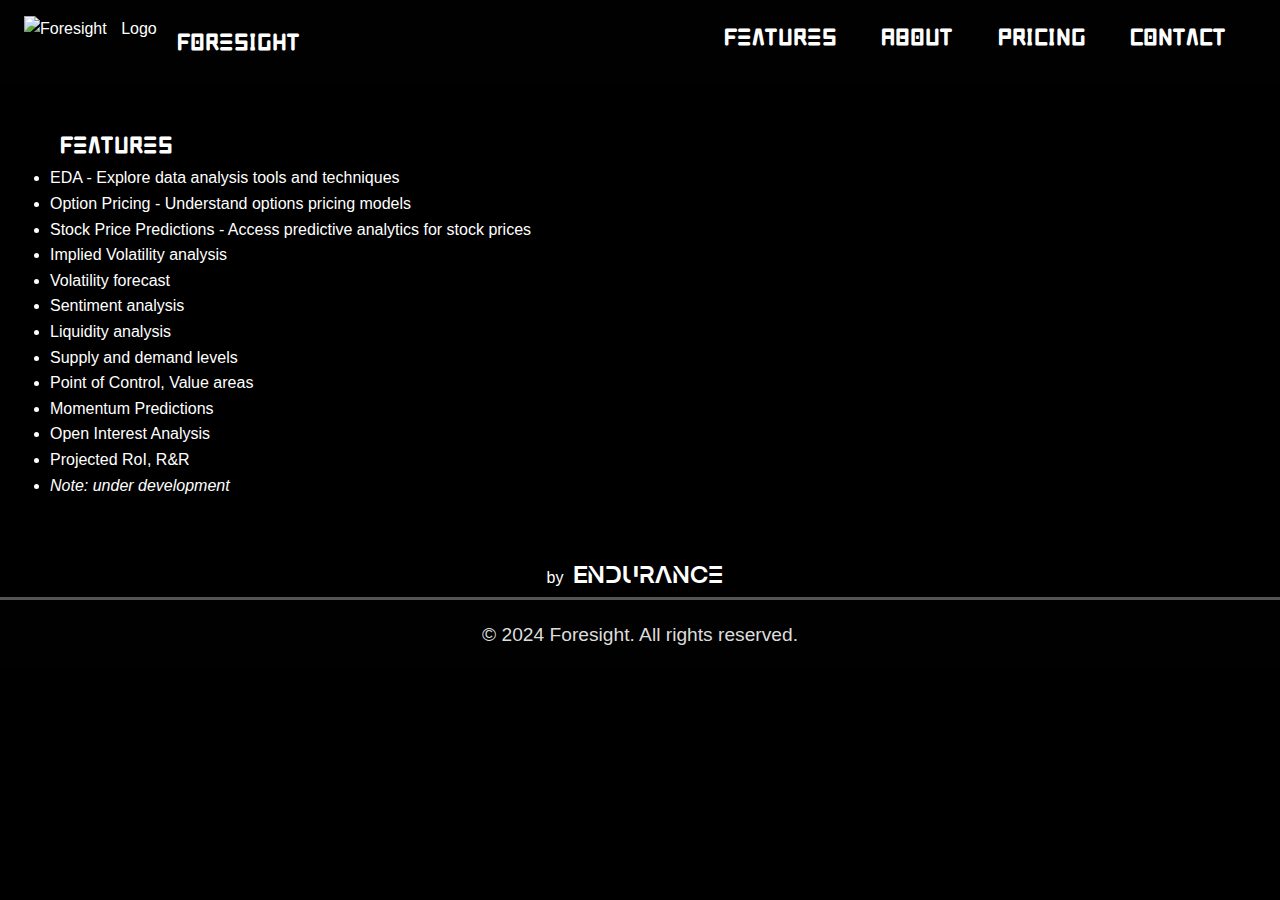
==== commit 867e79fd: "several features and fixes" ====
--- a/Features.html
+++ b/Features.html
@@ -3,7 +3,7 @@
   <head>
     <meta charset="UTF-8">
     <meta name="viewport" content="width=device-width, initial-scale=1.0">
-    <title>Foresight - Home</title>
+    <title>Features</title>
     <link rel="stylesheet" href="styles.css">
     <link rel="icon" type="image/png" href="Assets/Logos/bullai.png">
   </head>
@@ -59,68 +59,3 @@
       <p>&copy; 2024 Foresight. All rights reserved.</p>
     </footer>
 
-</body>
-</html>
-<!DOCTYPE html>
-<html lang="en">
-  <head>
-    <meta charset="UTF-8">
-    <meta name="viewport" content="width=device-width, initial-scale=1.0">
-    <title>Foresight - Home</title>
-    <link rel="stylesheet" href="styles.css">
-    <link rel="icon" type="image/png" href="Assets/Logos/bullai.png">
-  </head>
-  <body>
-  
-    <header>
-      <div class="container">
-        <a href='index.html'>
-          <img id="logo" src="Assets/Logos/bullai.png" alt="Foresight Logo">
-        </a>
-        <div class="title">
-        <h2>Foresight</h2>
-        </div>
-      </div>
-  
-      <nav>
-        <ul>
-          <li><h2><a href="Features.html">Features</a></h2></li>
-          <li><h2><a href="#about">About</a></h2></li>
-          <li><h2><a href="#pricing">Pricing</a></h2></li>
-          <li><h2><a href="#contact">Contact</a></h2></li>
-        </ul>
-      </nav>
-    </header>
-
-    <!-- Features Section -->
-    <section id="features">
-        <h2>Features</h2>
-        <ul>
-            <li>EDA - Explore data analysis tools and techniques</li>
-            <li>Option Pricing - Understand options pricing models</li>
-            <li>Stock Price Predictions - Access predictive analytics for stock prices</li>
-            <li>Implied Volatility analysis</li>
-            <li>Volatility forecast</li>
-            <li>Sentiment analysis</li>
-            <li>Liquidity analysis</li>
-            <li>Supply and demand levels</li>
-            <li>Point of Control, Value areas</li>
-            <li>Momentum Predictions</li>
-            <li>Open Interest Analysis</li>
-            <li>Projected RoI, R&R</li>
-            <li><i>Note: under development</i></li>
-        </ul>
-    </section>
-    
-    
-    <div class="ref">
-      <p>by</p>
-      <span class="glown"><h1> Endurance</h1></span>
-    </div>
-    
-    <footer>
-      <p>&copy; 2024 Foresight. All rights reserved.</p>
-    </footer>
-
-</body>
-</html>
--- a/styles.css
+++ b/styles.css
@@ -5,7 +5,7 @@
     box-sizing: border-box;
 }
 
-/* Font face */
+/* Font face, font install and load */
 @font-face {
     font-family: 'logirent';
     src: url(Assets/Fonts/logirent/ttf/logirent-logirent-bold-700.ttf);
@@ -58,13 +58,15 @@
     margin: 0; /* Remove default margin */
 }
 
+/* class container styles */
+
 .container {
     display: flex; /* Allow logo and navigation to align side-by-side */
     align-items: center; /* Align items based on the baseline of the content */
     word-spacing: 10px;
   }
   
-  .container a {
+.container a {
     display: flex;
     align-items: center;
     text-decoration: none; 
@@ -84,10 +86,6 @@
     align-items: center;
     height: 50px;
 }
-  
-  h1 {
-    margin: 5px; /* Remove default margin */
-  }
 
 nav {
     list-style: none; /* Remove default bullet points */
@@ -135,10 +133,36 @@
 .ref {
     display: flex;
     align-items: center;
-    margin-left: 660px;
+    justify-content: center;
+    margin-left: 0px;
     margin-top: 10px;
 }
 
+/* a href style for down endurance link text*/
+a {
+    color: inherit; /* Inherit color from parent */
+    text-decoration: none; /* Remove underline */
+}
+
+.embed {
+    justify-content: center;
+    display: flex;
+    align-items: center;
+}
+
+/* Features site style */
+#features {
+    padding: 50px;
+  }
+  
+  #features h2 {
+    text-align: left;
+  }
+  
+  #features ul {
+    list-style-type: disc;
+    padding: 0;
+  }
 
 /* Hero Section Styles */
 .hero-section {
@@ -196,7 +220,7 @@
 }
 
 .cta-button {
-    background-color: #555; /* Darker button */
+    background-color: #000500; /* Darker button */
     color: #fff;
     padding: 15px 40px;
     border: none;
@@ -222,227 +246,3 @@
 footer p {
     font-size: 1.2em;
 }
-/* Reset CSS */
-body, h1, h2, p, ul, li {
-    margin: 0;
-    padding: 0;
-    box-sizing: border-box;
-}
-
-/* Font face */
-@font-face {
-    font-family: 'logirent';
-    src: url(Assets/Fonts/logirent/ttf/logirent-logirent-bold-700.ttf);
-}
-@font-face {
-    font-family: 'Solaris';
-    src: url(Assets/Fonts/Solaris/Solaris.ttf);
-}
-
-/* Body Styles */
-body {
-    font-family: 'Segoe UI', Tahoma, Geneva, Verdana, sans-serif;
-    background-color: #000000; /* Dark background color */
-    color: #fff; /* Light gray text color */
-    line-height: 1.6;
-    margin: 0;
-    padding: 0;
-}
-
-/* Header Styles */
-header {
-    background-color: #000100; /* Dark background for header */
-    padding: 1rem 1.5rem; /* Add some padding for spacing */
-    display: flex; /* Arrange elements horizontally */
-    justify-content: space-between; /* Align items evenly */
-    align-items: center; /* Vertically center logo and title */
-}
-
-h1 {
-    font-family: 'logirent';
-    font-size: 1.5em; /* Adjust the font size as needed */
-    margin-right: 10px; /* Add space between the logo and the title */
-    margin-left: 10px;
-}
-
-h2 {
-    font-family: 'Solaris';
-    font-size: 1.5em; /* Adjust the font size as needed */
-    margin-right: 10px; /* Add space between the logo and the title */
-    margin-left: 10px;
-    margin-top: -5px;
-}
-
-h3 {
-    font-size: 1.5em;
-}
-
-p {
-    font-family: 'Segoe UI', Tahoma, Geneva, Verdana, sans-serif; /* Use default font for paragraphs */
-    margin: 0; /* Remove default margin */
-}
-
-.container {
-    display: flex; /* Allow logo and navigation to align side-by-side */
-    align-items: center; /* Align items based on the baseline of the content */
-    word-spacing: 10px;
-  }
-  
-  .container a {
-    display: flex;
-    align-items: center;
-    text-decoration: none; 
-    color: inherit;
-  }
-  
-.title {
-    display: flex;
-    align-items: center;
-    margin-left: 10px;
-    margin-top: 10px;
-    
-}
-
-#logo {
-    display: flex;
-    align-items: center;
-    height: 50px;
-}
-  
-  h1 {
-    margin: 5px; /* Remove default margin */
-  }
-
-nav {
-    list-style: none; /* Remove default bullet points */
-    margin: 0; /* Remove default margin */
-    padding: 0; /* Remove default padding */
-}
-
-nav li {
-    display: inline-block; /* Display menu items inline */
-    margin-right: 20px; /* Add spacing between menu items */
-}
-
-nav a {
-    color: #fff; /* White text color for menus */
-    text-decoration: none; /* Remove underline */
-    font-weight: bold; /* Make menus bolder for readability */
-}
-
-.glow {
-    animation: glow 1.5s infinite alternate;
-}
-
-@keyframes glow {
-    from {
-        text-shadow: 0 0 10px #8A2BE2; /* Purple glow */
-    }
-    to {
-        text-shadow: 0 0 20px #8A2BE2; /* Increased glow */
-    }
-}
-
-.glown {
-    animation: glown 1.5s infinite alternate;
-}
-
-@keyframes glown {
-    from {
-        text-shadow: 0 0 10px #fff; /* White glow */
-    }
-    to {
-        text-shadow: 0 0 30px #fff; /* Increased glow */
-    }
-}
-
-.ref {
-    display: flex;
-    align-items: center;
-    margin-left: 660px;
-    margin-top: 10px;
-}
-
-
-/* Hero Section Styles */
-.hero-section {
-    position: relative;
-    height: 400px; /* Adjust the height of the hero section */
-    background-image: url('Assets/Bg/bg2_1.jpeg'); /* Add your background image */
-    background-size: cover;
-    background-position: center;
-    color: #fff; /* Text color */
-}
-
-.overlay {
-    position: absolute;
-    top: 0;
-    left: 0;
-    width: 100%;
-    height: 100%;
-    background-color: rgba(0, 0, 0, 0.5); /* Semi-transparent overlay */
-}
-
-.hero-content {
-    position: absolute;
-    top: 50%;
-    left: 50%;
-    transform: translate(-50%, -50%);
-    text-align: center;
-}
-
-.hero-content h1 {
-    font-size: 3em;
-    margin-bottom: 10px;
-}
-
-.hero-content p {
-    font-size: 1.5em;
-}
-
-/* Call-to-Action Styles */
-#cta {
-    background-color: #000100; /* Darker background */
-    color: #fff;
-    text-align: center;
-    padding: 30px 0;
-    border-radius: 5px;
-}
-
-#cta h2 {
-    font-size: 2.5em;
-    margin-bottom: 20px;
-}
-
-#cta p {
-    font-size: 1.2em;
-    margin-bottom: 30px;
-}
-
-.cta-button {
-    background-color: #555; /* Darker button */
-    color: #fff;
-    padding: 15px 40px;
-    border: none;
-    border-radius: 5px;
-    font-size: 1.2em;
-    text-decoration: none;
-    transition: background-color 0.3s ease-in-out;
-}
-
-.cta-button:hover {
-    background-color: #666; /* Slightly lighter on hover */
-}
-
-/* Footer Styles */
-footer {
-    background-color: #000100; /* Dark footer background */
-    color: #ddd;
-    text-align: center;
-    padding: 20px;
-    border-top: 3px solid #555; /* Darker border */
-}
-
-footer p {
-    font-size: 1.2em;
-}
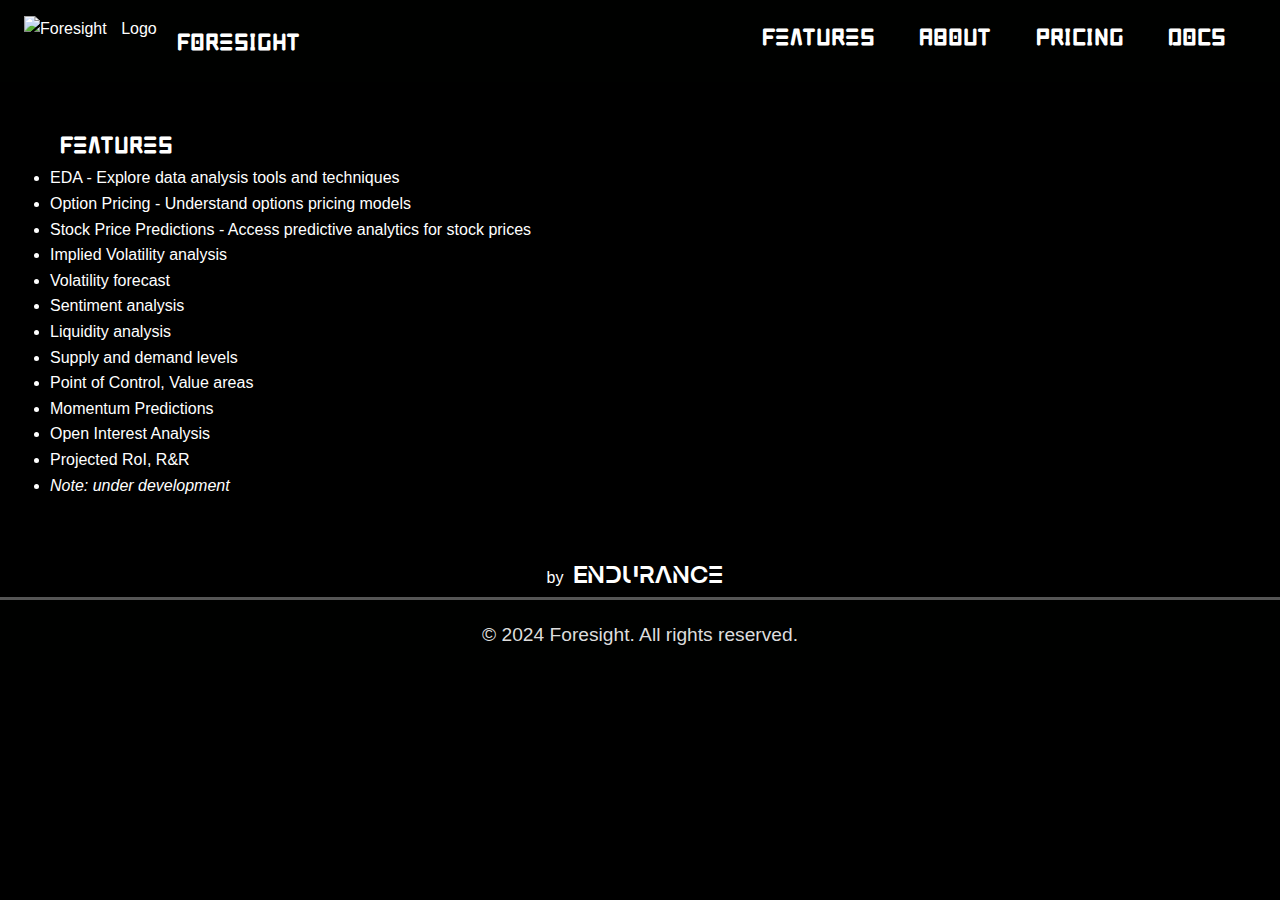
==== commit 12a656ac: "Update Features.html" ====
--- a/Features.html
+++ b/Features.html
@@ -24,7 +24,7 @@
           <li><h2><a href="Features.html">Features</a></h2></li>
           <li><h2><a href="#about">About</a></h2></li>
           <li><h2><a href="#pricing">Pricing</a></h2></li>
-          <li><h2><a href="#contact">Contact</a></h2></li>
+          <li><h2><a href="https://github.com/Harshj6301/Foresight">Docs</a></h2></li>
         </ul>
       </nav>
     </header>
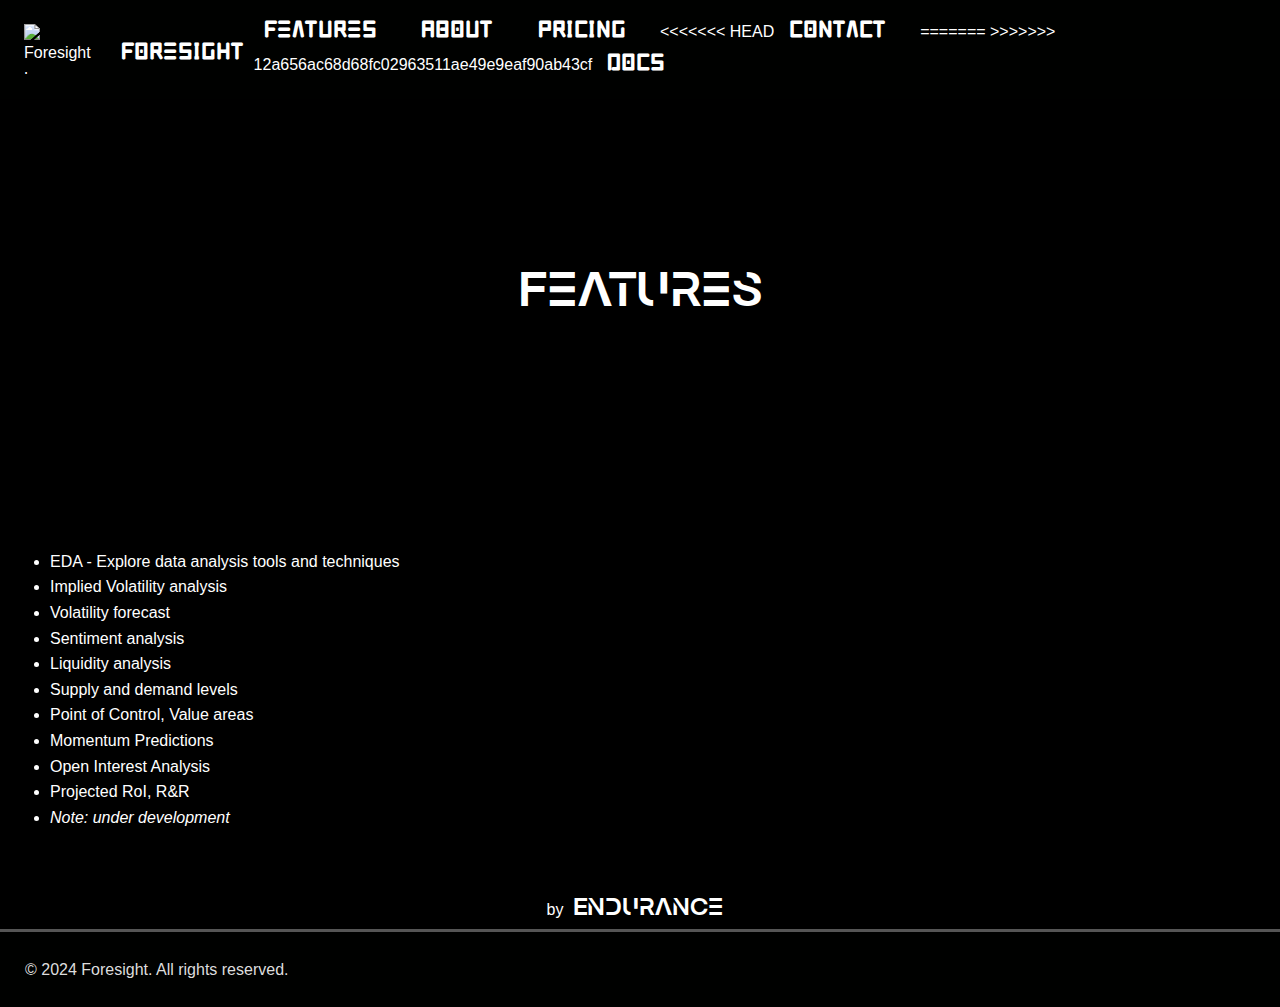
==== commit a474dd78: "new website update" ====
--- a/Features.html
+++ b/Features.html
@@ -11,11 +11,11 @@
   
     <header>
       <div class="container">
-        <a href='index.html'>
+        <a href='foresight-index.html'>
           <img id="logo" src="Assets/Logos/bullai.png" alt="Foresight Logo">
-        </a>
         <div class="title">
         <h2>Foresight</h2>
+        </a>
         </div>
       </div>
   
@@ -24,18 +24,29 @@
           <li><h2><a href="Features.html">Features</a></h2></li>
           <li><h2><a href="#about">About</a></h2></li>
           <li><h2><a href="#pricing">Pricing</a></h2></li>
+<<<<<<< HEAD
+          <li><h2><a href="contact.html">contact</a></h2></li>
+=======
+>>>>>>> 12a656ac68d68fc02963511ae49e9eaf90ab43cf
           <li><h2><a href="https://github.com/Harshj6301/Foresight">Docs</a></h2></li>
         </ul>
       </nav>
     </header>
 
+    <div class="hero-section-2">
+      <div class="overlay">
+        <div class="hero-content">
+          <span class="glow"><h1>Features</h1></span>
+        </div>
+      </div>
+    </div>
+
     <!-- Features Section -->
     <section id="features">
-        <h2>Features</h2>
         <ul>
             <li>EDA - Explore data analysis tools and techniques</li>
-            <li>Option Pricing - Understand options pricing models</li>
-            <li>Stock Price Predictions - Access predictive analytics for stock prices</li>
+           <!-- <li>Option Pricing - Understand options pricing models</li>
+            <li>Stock Price Predictions - Access predictive analytics for stock prices</li> -->
             <li>Implied Volatility analysis</li>
             <li>Volatility forecast</li>
             <li>Sentiment analysis</li>
--- a/styles.css
+++ b/styles.css
@@ -169,6 +169,15 @@
     position: relative;
     height: 400px; /* Adjust the height of the hero section */
     background-image: url('Assets/Bg/bg2_1.jpeg'); /* Add your background image */
+    background-size: cover;
+    background-position: center;
+    color: #fff; /* Text color */
+}
+
+.hero-section-2 {
+    position: relative;
+    height: 400px; /* Adjust the height of the hero section */
+    background-image: url('Assets/Bg/bg2.jpeg'); /* Add your background image */
     background-size: cover;
     background-position: center;
     color: #fff; /* Text color */
@@ -235,14 +244,73 @@
 }
 
 /* Footer Styles */
+
 footer {
     background-color: #000100; /* Dark footer background */
     color: #ddd;
     text-align: center;
-    padding: 20px;
+    padding: 20px; /* Increase padding for better spacing */
     border-top: 3px solid #555; /* Darker border */
-}
-
-footer p {
-    font-size: 1.2em;
-}
+  }
+  
+  footer p {
+    display: flex;
+    justify-content: space-between;
+    padding: 5px; /* Optional: Add padding for spacing */
+  }
+
+
+  /* CONTACT PAGE Styles */
+#contact-form {
+    padding: 50px 0;
+  }
+  
+  #contact-form h2 {
+    font-family: monospace;
+    text-align: center;
+    font-size: 2em;
+    margin-bottom: 30px;
+  }
+  
+  form {
+    max-width: 600px;
+    margin: 0 auto;
+  }
+  
+  form label {
+    display: block;
+    margin-bottom: 10px;
+  }
+  
+  form input,
+  form textarea {
+    color: #fff;
+    background-color: #000000;
+    width: 100%;
+    padding: 10px;
+    margin-bottom: 20px;
+    border: none;
+    border-radius: 5px;
+    font-size: 1em;
+    /* Add purple glowing border effect */
+    box-shadow: 0 0 10px #e6e6e6;
+  }
+  
+  form textarea {
+    height: 150px;
+  }
+  
+  form button {
+    background-color: #37373793;
+    color: #fff;
+    padding: 15px 40px;
+    border: none;
+    border-radius: 5px;
+    font-size: 1em;
+    cursor: pointer;
+    transition: background-color 0.3s ease-in-out;
+  }
+  
+  form button:hover {
+    background-color: #666;
+  }